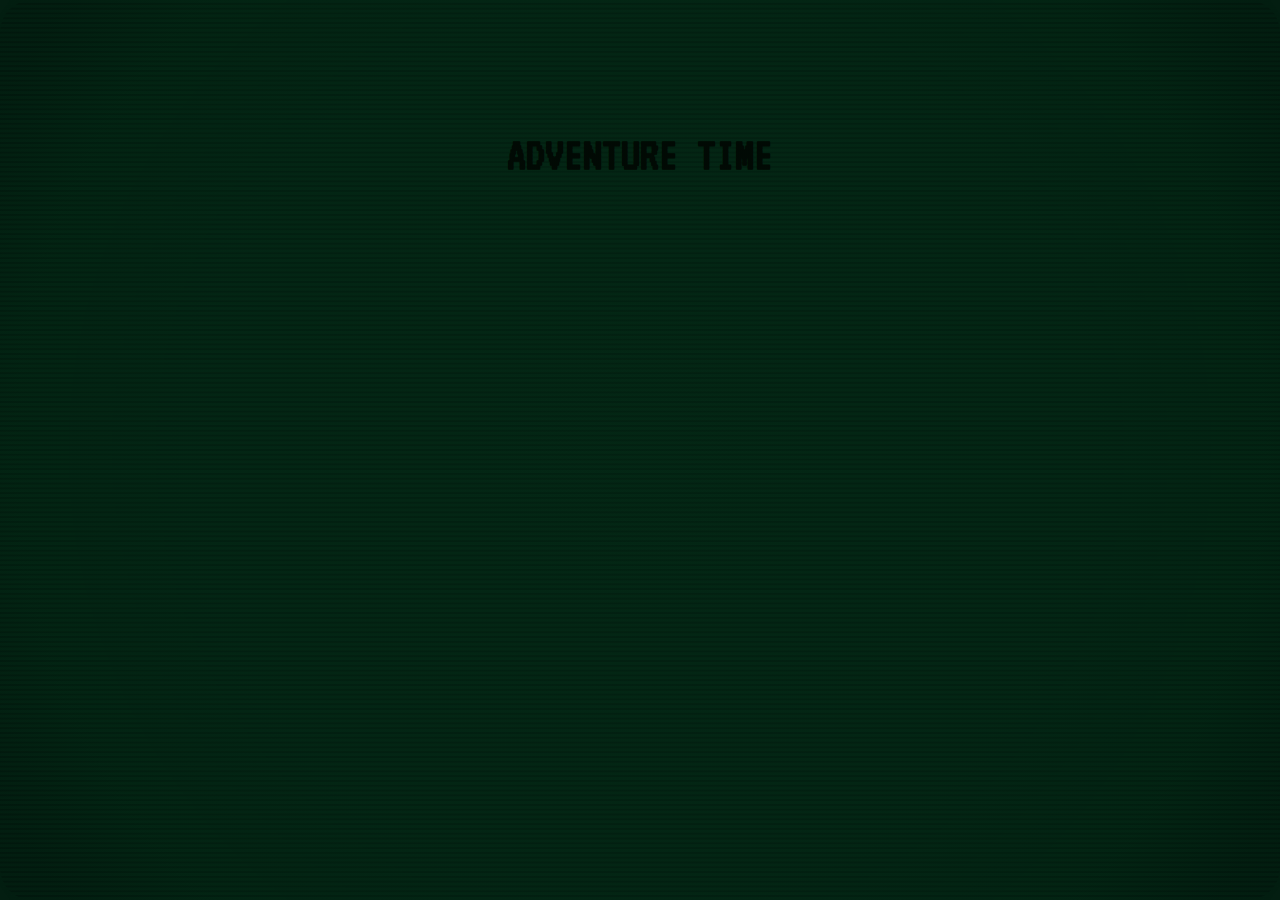
==== adventure.html @ fdd89bc3 "adventure time" ====
<!DOCTYPE html>
<html lang="en">

<head>
    <meta charset="utf-8">

    <!-- Always force latest IE rendering engine (even in intranet) & Chrome Frame
		Remove this if you use the .htaccess -->
    <meta http-equiv="X-UA-Compatible" content="IE=edge,chrome=1">

    <title>Adventure Time</title>
    <meta name="description" content="">
    <meta name="author" content="Kate">

    <meta name="viewport" content="width=device-width; initial-scale=1.0">

    <!-- Replace favicon.ico & apple-touch-icon.png in the root of your domain and delete these references -->

    <link rel="stylesheet" href="css/adventure.css">
</head>

<body>
<!-- <div class="emblem">
   
</div> -->
<div class="frame ">
    <h1>Adventure Time</h1>
    <div class="output " id="content">
       
    </div>
<div class="piece scanlines noclick"></div>
<div class="piece glow noclick"></div>
</div>
</body>
<script src="js/vendor/jquery.min.js"></script>
<!-- <script src="js/vendor/seedrandom.js"></script>
<script src="js/tracery/mods-eng-basic.js"></script> -->
<script src="js/tracery.min.js"></script>
<script src="js/adventure.js.js"></script>

</html>
---- css/adventure.css ----
@import url(https://fonts.googleapis.com/css?family=VT323);
* {
    box-sizing: border-box;
}

@keyframes color-spark {
    0% {
        color: #14fdce;
    }
    10% {
        color: #12ba95;
    }
    70% {
        color: #14fdce;
    }
    78% {
        color: #12ba95;
    }
    90% {
        color: #14fdce;
    }
    100% {
        color: #12ba95;
    }
}

body {
    background: #383838;
    /* color: #14fdce; */
    animation: color-spark 1000ms infinite;
    font-family: 'VT323';
    font-size: 24px;
    -webkit-font-smoothing: none;
    line-height: 1.2;
    margin: 0;
}

h1 {
    margin: auto;
    height: 10vh;
    width: 100vh;
    text-align: center;
    font-size: 3rem;
    margin-bottom: 1rem;
    text-transform: uppercase;
}

p {
    margin-bottom: 1rem;
}

.btn {
    margin-top: 4rem;
    min-width: 25vw;
    max-width: 30vw;
    margin-left: auto;
    margin-right: auto;
    text-align: center;
    cursor: pointer;
    color: #14fdce;
    padding: 10px 15px;
    border: solid #14fdce 1px;
    border-radius: 10px;
}

.btn:hover {
    margin-top: 4rem;
    min-width: 25vw;
    max-width: 30vw;
    margin-left: auto;
    margin-right: auto;
    text-align: center;
    cursor: pointer;
    color: #031e11;
    background: #14fdce;
    /* padding: 10px 15px;
    border: solid #14fdce 1px;
    border-radius: 10px; */
}

.frame {
    height: 100vh;
    width: 100vw;
    display: flex;
    background-color: #031e11;
    margin: 0;
    flex-wrap: wrap;
}

@-webkit-keyframes crt-output {
    0% {
        opacity: 0.2;
    }
    50% {
        opacity: 1;
    }
}

@keyframes crt-output {
    0% {
        opacity: 0.2;
    }
    50% {
        opacity: 1;
    }
}

.output {
    -webkit-animation: crt-output 10ms infinite;
    animation: crt-output 10ms infinite;
    overflow: scroll;
    background-color: #031e11;
    /* position: absolute; */
    margin: auto;
    height: 60vh;
    width: 100vw;
    padding-left: 30vw;
    padding-right: 30vw;
    /* padding: 3rem 2rem; */
    pointer-events: auto;
    text-shadow: 0rem 0.2rem 1rem #0c7b46;
    margin-top: 0;
    /* z-index: -1; */
    /* display: flex; */
}

.scanlines {
    background: linear-gradient(to bottom, rgba(255, 255, 255, 0), rgba(255, 255, 255, 0) 50%, rgba(0, 0, 0, 0.2) 70%, rgba(0, 0, 0, 0.2));
    background-size: 100% 0.3rem;
    border-radius: 2rem;
    position: absolute;
}

.piece {
    display: block;
    height: 100%;
    left: 0;
    top: 0;
    width: 100%;
}

.noclick {
    pointer-events: none;
}

.glow {
    -webkit-animation: crt-glow 60s infinite;
    animation: crt-glow 60s infinite;
    background: radial-gradient(circle at center, #1bd459 0%, rgba(27, 212, 89, 0.88) 58%, rgba(21, 235, 92, 0.57) 80%, rgba(19, 94, 29, 0.27) 93%, rgba(10, 23, 12, 0) 100%);
    opacity: 0.05;
    pointer-events: none;
    position: fixed;
}
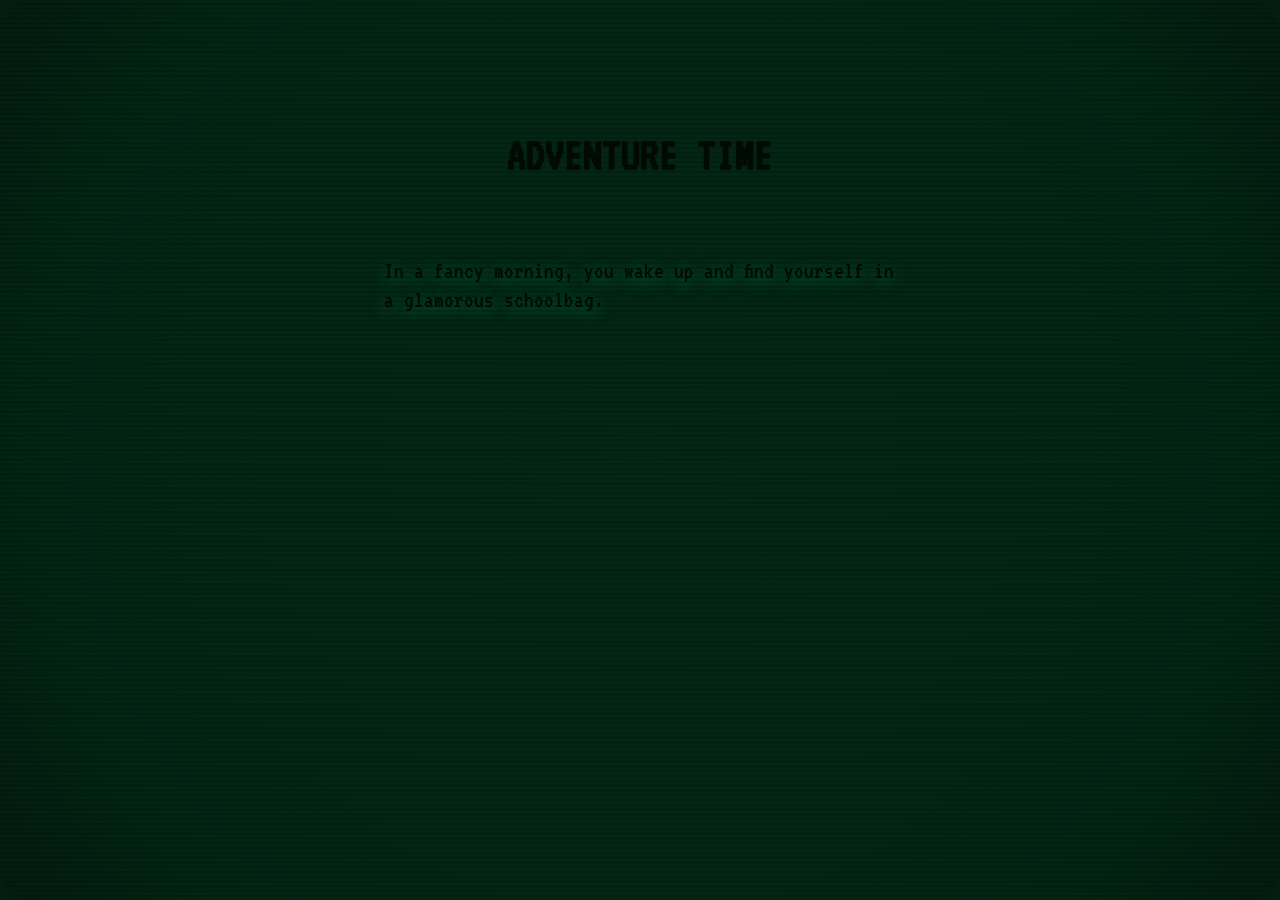
==== commit 2dd29945: "update" ====
--- a/adventure.html
+++ b/adventure.html
@@ -36,6 +36,6 @@
 <!-- <script src="js/vendor/seedrandom.js"></script>
 <script src="js/tracery/mods-eng-basic.js"></script> -->
 <script src="js/tracery.min.js"></script>
-<script src="js/adventure.js.js"></script>
+<script src="js/adventure.js"></script>
 
 </html>